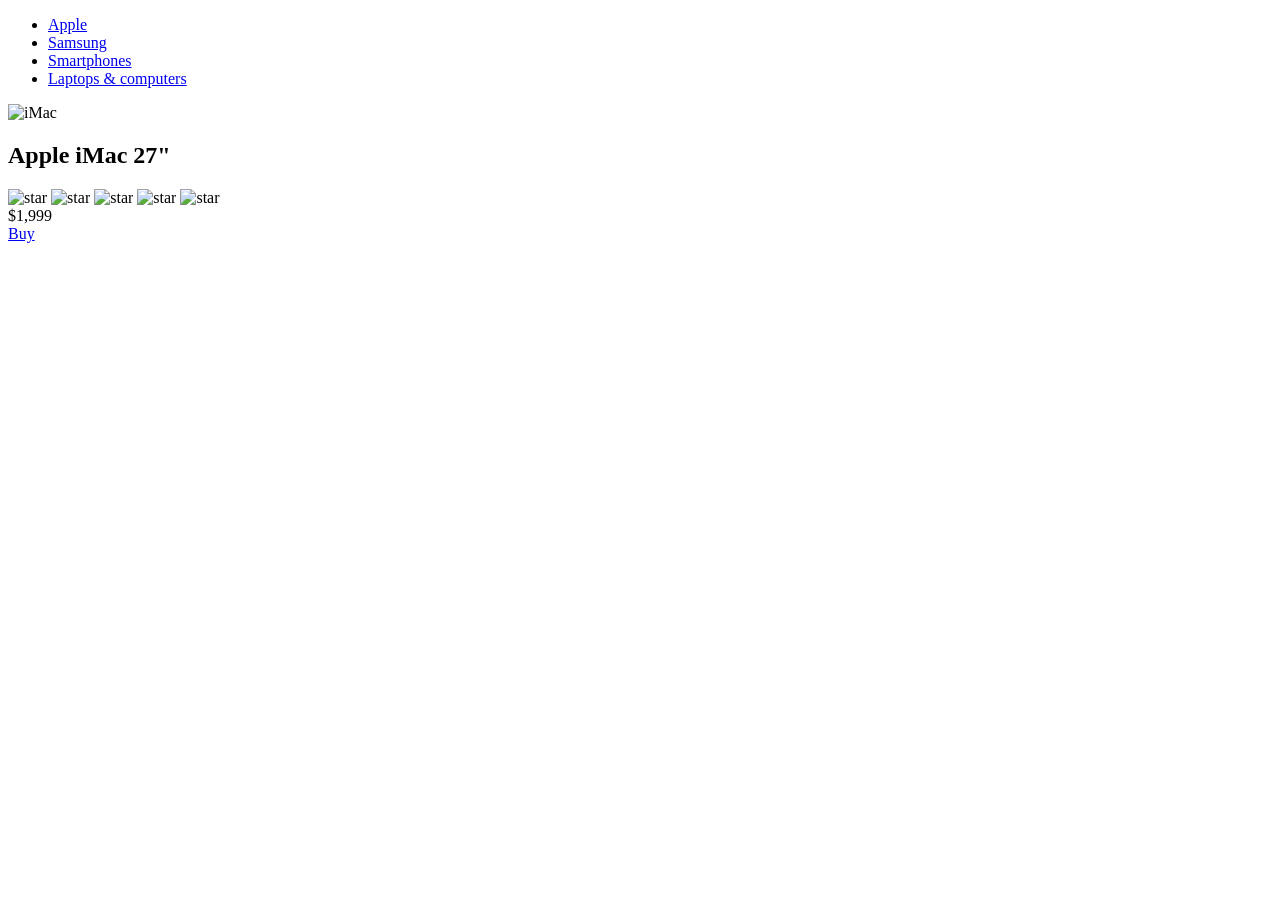
==== src/index.html @ 912b965a "layout catalog progress" ====
<!doctype html>
<html lang="en">
  <head>
    <meta charset="UTF-8" />
    <meta
      name="viewport"
      content="width=device-width, initial-scale=1.0"
    />
    <title>Catalog</title>

    <link
      rel="stylesheet"
      href="./styles/index.scss"
    />
  </head>

  <body>
    <header class="header">
      <nav class="nav">
        <ul class="nav__list">
          <li class="nav__item">
            <a
              class="nav__link is-active"
              href="#"
            >
              Apple
            </a>
          </li>
          <li class="nav__item">
            <a
              class="nav__link"
              href="#"
            >
              Samsung
            </a>
          </li>
          <li class="nav__item">
            <a
              class="nav__link"
              href="#"
            >
              Smartphones
            </a>
          </li>
          <li class="nav__item">
            <a
              class="nav__link"
              href="#"
              data-qa="nav-hover"
            >
              Laptops & computers
            </a>
          </li>
        </ul>
      </nav>
    </header>

    <main class="main">
      <section class="catalog">
        <div class="catalog__grid">
          <div
            class="card"
            data-qa="card"
          >
            <img
              class="card__image"
              src="./images/imac.jpeg"
              alt="iMac"
            />

            <h2 class="card__title">Apple iMac 27"</h2>

            <div class="card__stars">
              <img
                src="./images/star-active.svg"
                alt="star"
              />
              <img
                src="./images/star-active.svg"
                alt="star"
              />
              <img
                src="./images/star-active.svg"
                alt="star"
              />
              <img
                src="./images/star-active.svg"
                alt="star"
              />
              <img
                src="./images/star.svg"
                alt="star"
              />
            </div>

            <div class="card__price">$1,999</div>

            <a
              href="#"
              class="card__button"
              data-qa="card-hover"
            >
              Buy
            </a>
          </div>
        </div>
      </section>
    </main>
  </body>
</html>
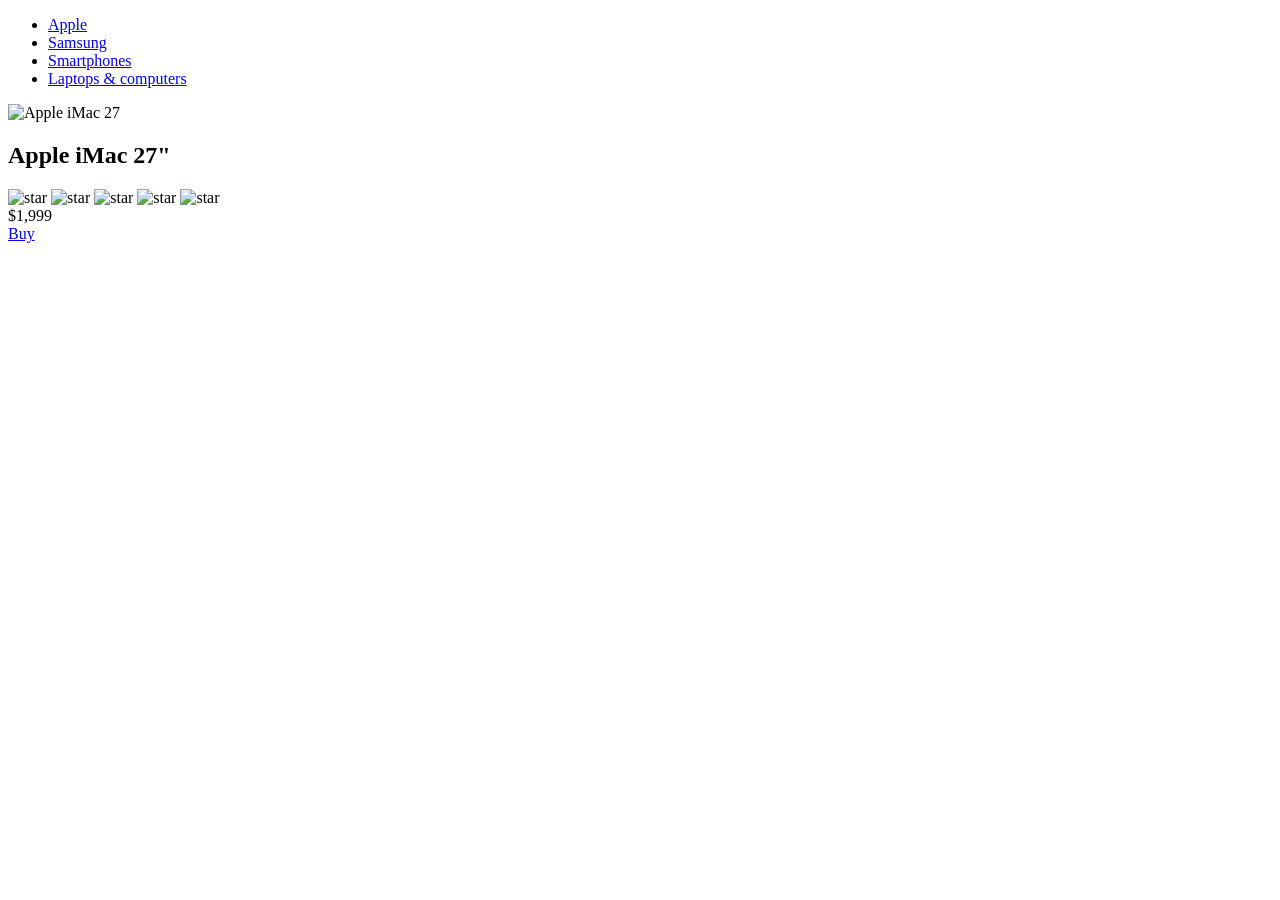
==== commit 31cbe403: "Implement catalog page" ====
--- a/src/index.html
+++ b/src/index.html
@@ -6,6 +6,7 @@
       name="viewport"
       content="width=device-width, initial-scale=1.0"
     />
+
     <title>Catalog</title>
 
     <link
@@ -20,32 +21,35 @@
         <ul class="nav__list">
           <li class="nav__item">
             <a
+              href="#"
               class="nav__link is-active"
-              href="#"
             >
               Apple
             </a>
           </li>
+
           <li class="nav__item">
             <a
+              href="#"
               class="nav__link"
-              href="#"
             >
               Samsung
             </a>
           </li>
+
           <li class="nav__item">
             <a
+              href="#"
               class="nav__link"
-              href="#"
             >
               Smartphones
             </a>
           </li>
+
           <li class="nav__item">
             <a
+              href="#"
               class="nav__link"
-              href="#"
               data-qa="nav-hover"
             >
               Laptops & computers
@@ -55,56 +59,57 @@
       </nav>
     </header>
 
-    <main class="main">
-      <section class="catalog">
-        <div class="catalog__grid">
-          <div
-            class="card"
-            data-qa="card"
-          >
-            <img
-              class="card__image"
-              src="./images/imac.jpeg"
-              alt="iMac"
-            />
+    <main class="catalog">
+      <article
+        class="card"
+        data-qa="card"
+      >
+        <img
+          class="card__image"
+          src="./images/imac.jpeg"
+          alt="Apple iMac 27"
+        />
 
-            <h2 class="card__title">Apple iMac 27"</h2>
+        <h2 class="card__title">Apple iMac 27"</h2>
 
-            <div class="card__stars">
-              <img
-                src="./images/star-active.svg"
-                alt="star"
-              />
-              <img
-                src="./images/star-active.svg"
-                alt="star"
-              />
-              <img
-                src="./images/star-active.svg"
-                alt="star"
-              />
-              <img
-                src="./images/star-active.svg"
-                alt="star"
-              />
-              <img
-                src="./images/star.svg"
-                alt="star"
-              />
-            </div>
+        <div class="stars">
+          <img
+            class="stars__star"
+            src="./images/star-active.svg"
+            alt="star"
+          />
+          <img
+            class="stars__star"
+            src="./images/star-active.svg"
+            alt="star"
+          />
+          <img
+            class="stars__star"
+            src="./images/star-active.svg"
+            alt="star"
+          />
+          <img
+            class="stars__star"
+            src="./images/star-active.svg"
+            alt="star"
+          />
+          <img
+            class="stars__star"
+            src="./images/star.svg"
+            alt="star"
+          />
+        </div>
 
-            <div class="card__price">$1,999</div>
+        <div class="card__price">$1,999</div>
 
-            <a
-              href="#"
-              class="card__button"
-              data-qa="card-hover"
-            >
-              Buy
-            </a>
-          </div>
-        </div>
-      </section>
+        <a
+          href="#"
+          class="card__button"
+          data-qa="card-hover"
+        >
+          Buy
+        </a>
+      </article>
     </main>
   </body>
 </html>
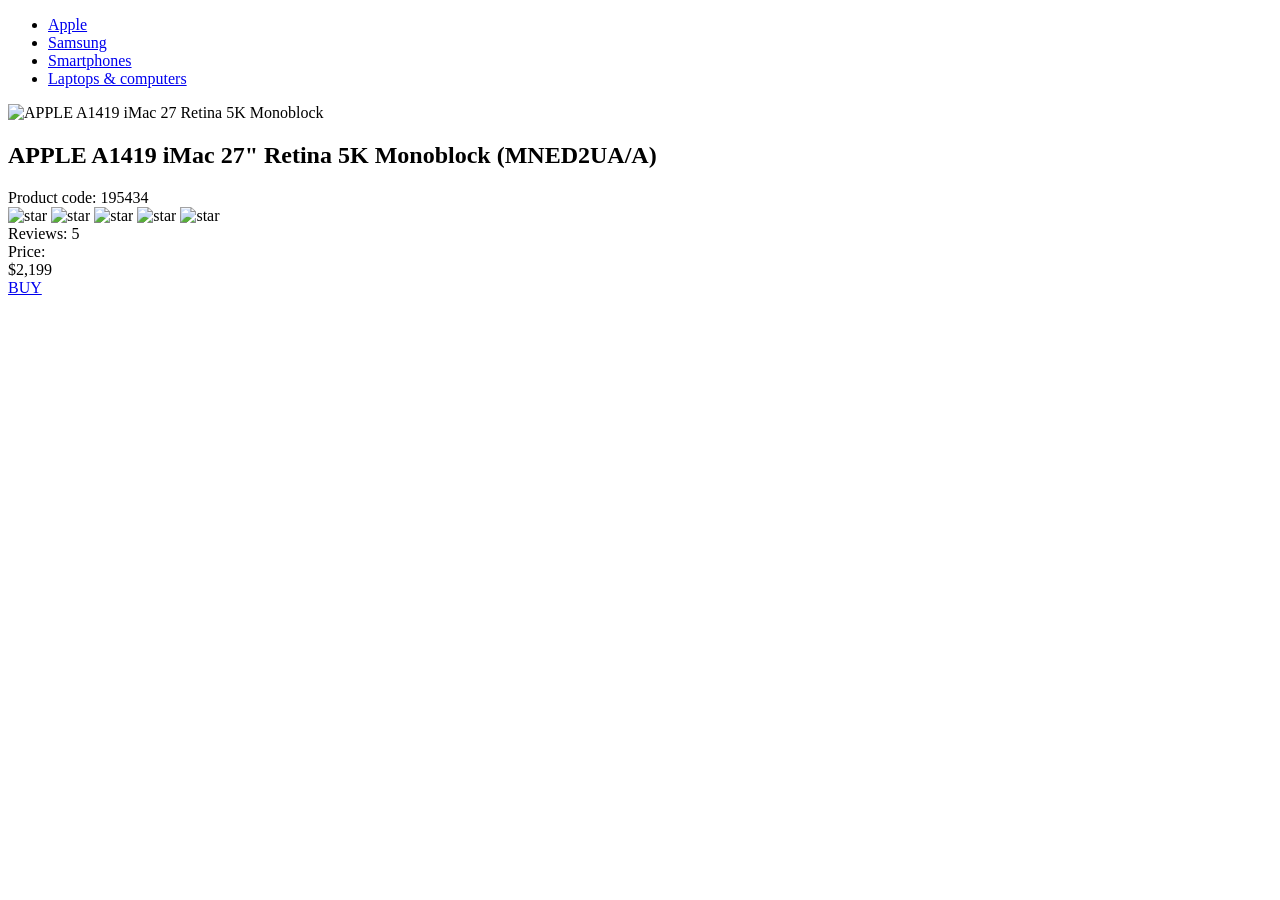
==== commit f23ca337: "Fix catalog layout" ====
--- a/src/index.html
+++ b/src/index.html
@@ -67,47 +67,63 @@
         <img
           class="card__image"
           src="./images/imac.jpeg"
-          alt="Apple iMac 27"
+          alt="APPLE A1419 iMac 27 Retina 5K Monoblock"
         />
 
-        <h2 class="card__title">Apple iMac 27"</h2>
+        <h2 class="card__title">
+          APPLE A1419 iMac 27" Retina 5K Monoblock (MNED2UA/A)
+        </h2>
 
-        <div class="stars">
-          <img
-            class="stars__star"
-            src="./images/star-active.svg"
-            alt="star"
-          />
-          <img
-            class="stars__star"
-            src="./images/star-active.svg"
-            alt="star"
-          />
-          <img
-            class="stars__star"
-            src="./images/star-active.svg"
-            alt="star"
-          />
-          <img
-            class="stars__star"
-            src="./images/star-active.svg"
-            alt="star"
-          />
-          <img
-            class="stars__star"
-            src="./images/star.svg"
-            alt="star"
-          />
+        <div class="card__code">Product code: 195434</div>
+
+        <div class="card__rating">
+          <div class="stars">
+            <img
+              class="stars__star"
+              src="./images/star-active.svg"
+              alt="star"
+            />
+
+            <img
+              class="stars__star"
+              src="./images/star-active.svg"
+              alt="star"
+            />
+
+            <img
+              class="stars__star"
+              src="./images/star-active.svg"
+              alt="star"
+            />
+
+            <img
+              class="stars__star"
+              src="./images/star-active.svg"
+              alt="star"
+            />
+
+            <img
+              class="stars__star"
+              src="./images/star.svg"
+              alt="star"
+            />
+          </div>
+
+          <div class="card__reviews">Reviews: 5</div>
         </div>
 
-        <div class="card__price">$1,999</div>
+        <div class="card__price-row">
+          <div class="card__price-label">Price:</div>
+
+          <div class="card__price">$2,199</div>
+        </div>
 
         <a
           href="#"
           class="card__button"
           data-qa="card-hover"
         >
-          Buy
+          BUY
         </a>
       </article>
     </main>
